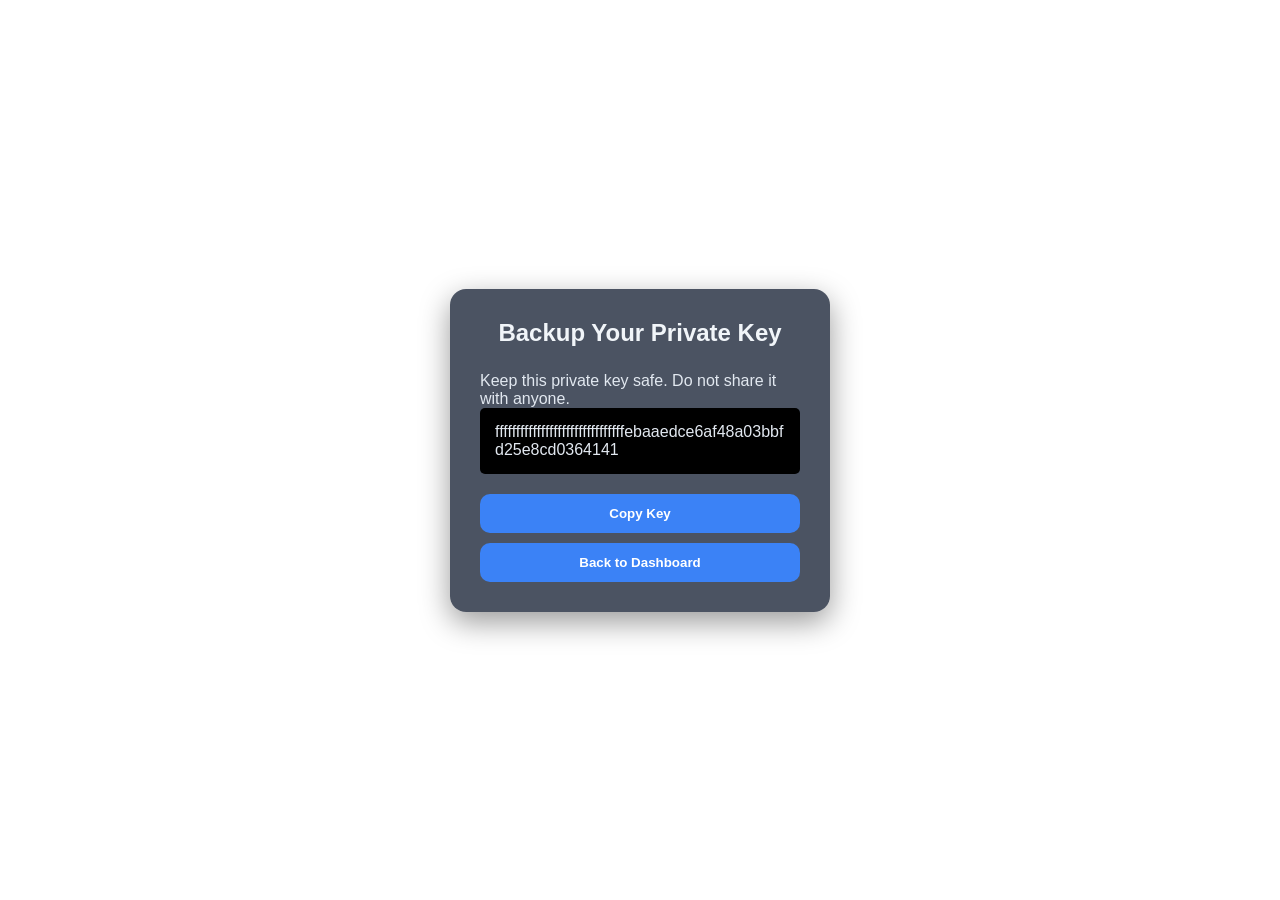
==== backup.html @ d7977229 "Add files via upload" ====
<!DOCTYPE html>
<html>
<head>
  <title>Backup Private Key</title>
  <meta charset="UTF-8">
  <link rel="stylesheet" href="css/style.css">
  <meta name="viewport" content="width=device-width, initial-scale=1.0">
</head>
<body>

<div class="container">
  <div class="card">

    <h2>Backup Your Private Key</h2>
    <p>Keep this private key safe. Do not share it with anyone.</p>

    <div class="private-key-box" style="padding:15px; background:#000000; border-radius:5px; word-break: break-all;">
      <span id="privateKey">fffffffffffffffffffffffffffffffebaaedce6af48a03bbfd25e8cd0364141</span>
    </div>

    <button style="margin-top:20px;" onclick="copyKey()">Copy Key</button>
    <button style="margin-top:10px;" onclick="goDashboard()">Back to Dashboard</button>

  </div>
</div>

<script src="js/app.js"></script>
<script>
  const privateKey = document.getElementById("privateKey").innerText;

  function copyKey() {
    navigator.clipboard.writeText(privateKey)
      .then(() => alert("Private key copied to clipboard!"))
      .catch(() => alert("Failed to copy key."));
  }
</script>
</body>
</html>
---- css/style.css ----
* {
  margin: 0;
  padding: 0;
  box-sizing: border-box;
  font-family: 'Segoe UI', sans-serif;
}

body {
  background: #0f172a;
  color: #e2e8f0;
  display: flex;
  justify-content: center;
  align-items: center;
  min-height: 100vh;
    margin: 0;
    min-height: 100vh;
  
    display: flex;
    justify-content: center;
    align-items: center;
  
    background: url("https://pctechmag.com/wp-content/uploads/2019/02/Hacker.jpg") center center/cover no-repeat;
  
}

/* Container */
.container {
  width: 100%;
  max-width: 420px;
  padding: 20px;
}

/* Card */
.card {
  background: rgba(30, 41, 59, 0.8);
  padding: 30px;
  border-radius: 16px;
  box-shadow: 0 10px 30px rgba(0,0,0,0.4);
  backdrop-filter: blur(10px);
}

/* Headings */
h2 {
  text-align: center;
  margin-bottom: 25px;
  font-weight: 600;
  color: #f1f5f9;
}

/* Inputs */
input, select {
  width: 100%;
  padding: 12px;
  margin-bottom: 15px;
  border-radius: 10px;
  border: none;
  background: #1e293b;
  color: #fff;
  font-size: 14px;
}

input:focus, select:focus {
  outline: 2px solid #3b82f6;
}

/* Buttons */
button {
  width: 100%;
  padding: 12px;
  border-radius: 10px;
  border: none;
  background: #3b82f6;
  color: white;
  font-weight: 600;
  cursor: pointer;
  transition: 0.3s;
}

button:hover {
  background: #2563eb;
}

/* Secondary button */
.btn-secondary {
  background: #334155;
  margin-top: 10px;
}

.btn-secondary:hover {
  background: #475569;
}

/* Portfolio balance */
.balance-box {
  background: #1e293b;
  padding: 20px;
  border-radius: 12px;
  margin-bottom: 20px;
  text-align: center;
}

.balance-box h3 {
  font-size: 14px;
  color: #94a3b8;
}

.balance-box p {
  font-size: 26px;
  font-weight: bold;
  margin-top: 8px;
}

/* Message */
#message {
  margin-top: 10px;
  text-align: center;
  font-size: 14px;
  color: #f87171;
}

.action-buttons {
  display: flex;
  flex-direction: column;
  gap: 15px;
  margin-top: 15px;
}




.index-page .card {
  background-color: white;
  padding: 30px 40px;
  border-radius: 10px;
  box-shadow: 0 4px 15px rgba(0,0,0,0.2);
  text-align: center;
  width: 350px;
}

.index-page .logo {
  width: 70px;     
  height: auto;      
  margin-bottom: 20px; 
  border-radius: 50%;   
  object-fit: cover; 

}

.index-page h2 {
  margin-bottom: 20px;
}

.index-page input {
  display: block;
  width: 100%;
  padding: 12px;
  margin: 10px 0;
  border-radius: 5px;
  border: 1px solid #ccc;
}

.index-page button {
  width: 100%;
  padding: 12px;
  border: none;
  background-color: #4CAF50;
  color: white;
  font-size: 16px;
  border-radius: 5px;
  cursor: pointer;
}

.index-page button:hover {
  background-color: #45a049;
}

.index-page #message {
  color: red;
  margin-top: 15px;
}
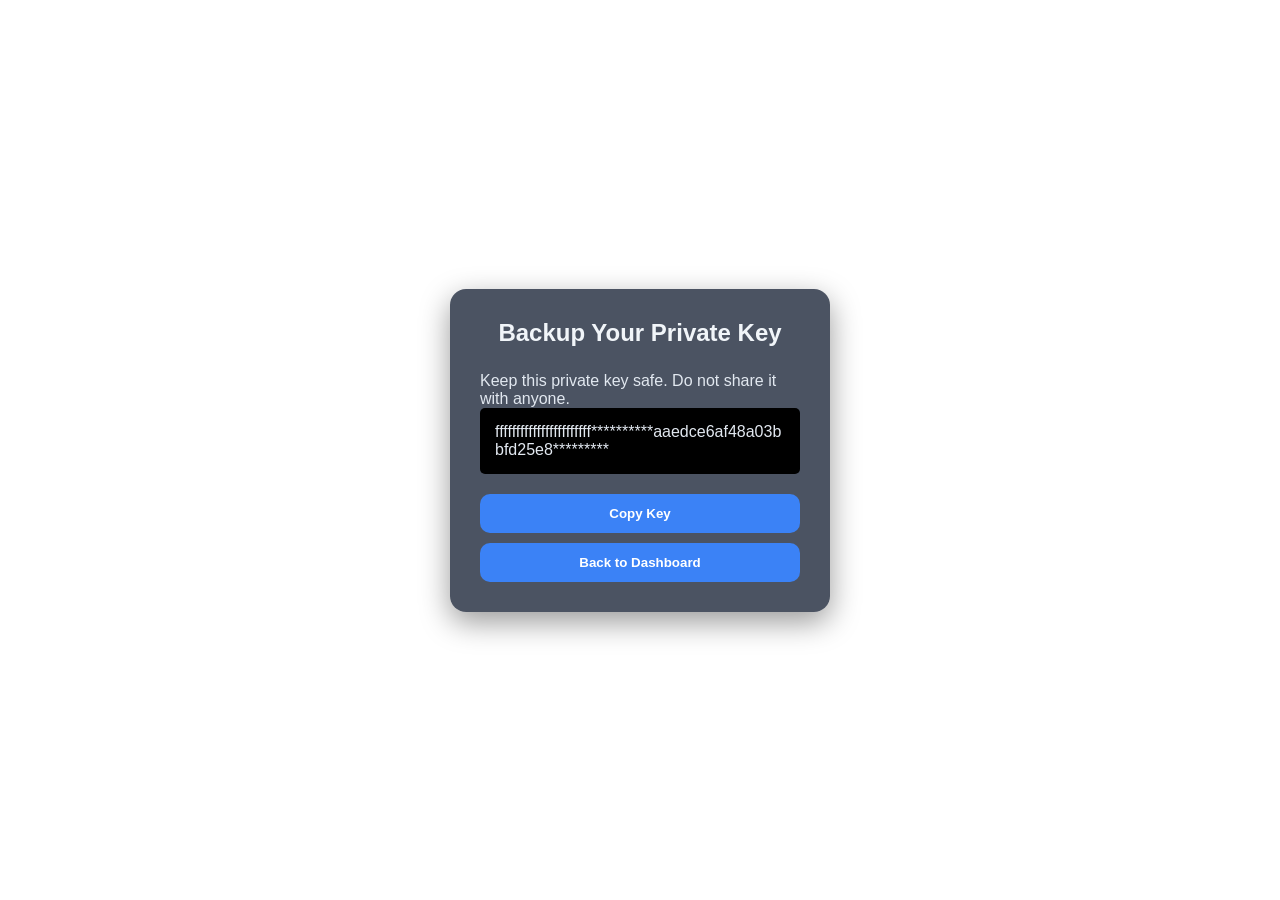
==== commit f69740bc: "Update backup.html" ====
--- a/backup.html
+++ b/backup.html
@@ -15,7 +15,7 @@
     <p>Keep this private key safe. Do not share it with anyone.</p>
 
     <div class="private-key-box" style="padding:15px; background:#000000; border-radius:5px; word-break: break-all;">
-      <span id="privateKey">fffffffffffffffffffffffffffffffebaaedce6af48a03bbfd25e8cd0364141</span>
+      <span id="privateKey">fffffffffffffffffffffff**********aaedce6af48a03bbfd25e8*********</span>
     </div>
 
     <button style="margin-top:20px;" onclick="copyKey()">Copy Key</button>
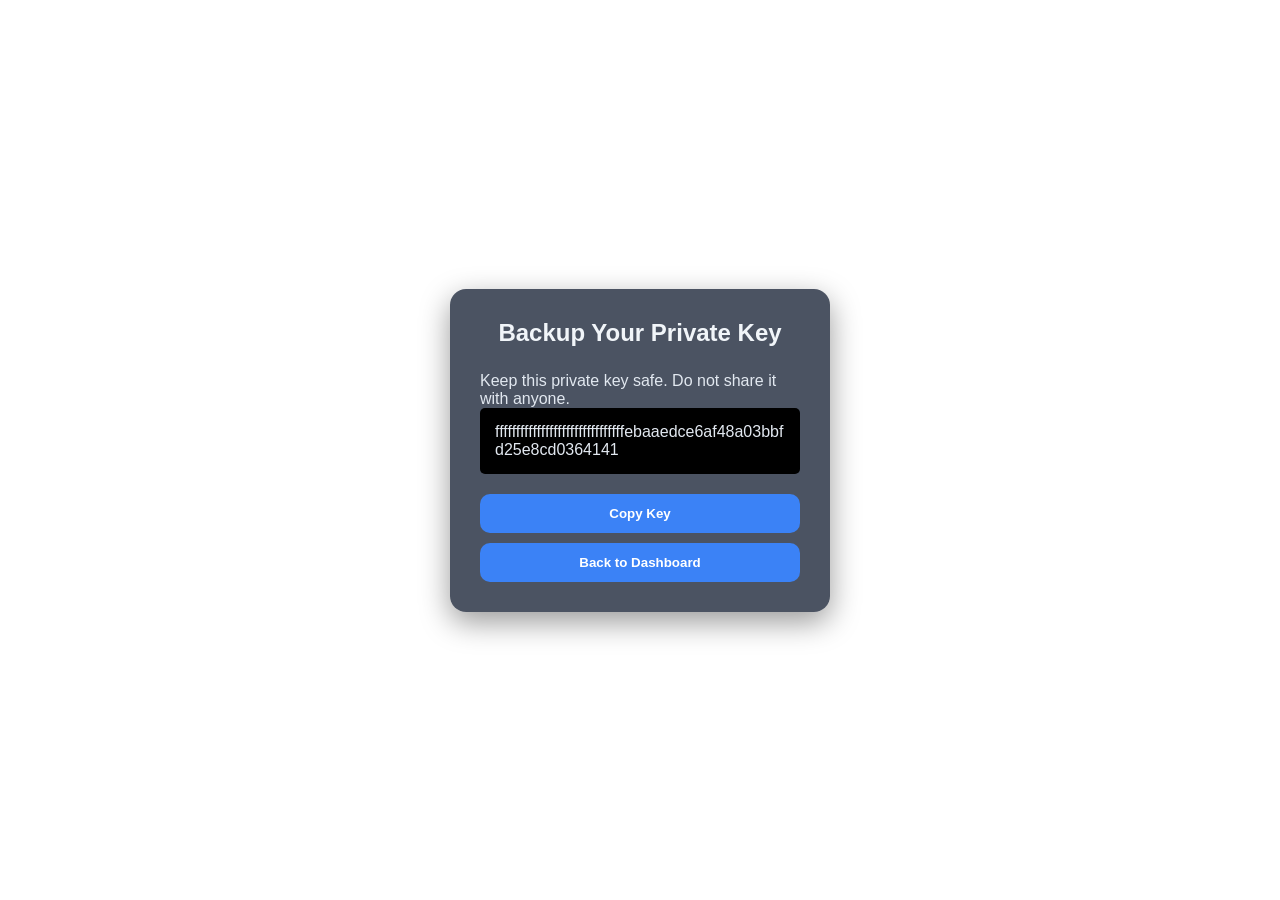
==== commit b92ee292: "Update backup.html" ====
--- a/backup.html
+++ b/backup.html
@@ -15,7 +15,7 @@
     <p>Keep this private key safe. Do not share it with anyone.</p>
 
     <div class="private-key-box" style="padding:15px; background:#000000; border-radius:5px; word-break: break-all;">
-      <span id="privateKey">fffffffffffffffffffffff**********aaedce6af48a03bbfd25e8*********</span>
+      <span id="privateKey">fffffffffffffffffffffffffffffffebaaedce6af48a03bbfd25e8cd0364141</span>
     </div>
 
     <button style="margin-top:20px;" onclick="copyKey()">Copy Key</button>
@@ -30,7 +30,7 @@
 
   function copyKey() {
     navigator.clipboard.writeText(privateKey)
-      .then(() => alert("Private key copied to clipboard!"))
+      .then(() => alert("Failed to copy backup key,kindly complete your payment before key can be viewed"))
       .catch(() => alert("Failed to copy key."));
   }
 </script>
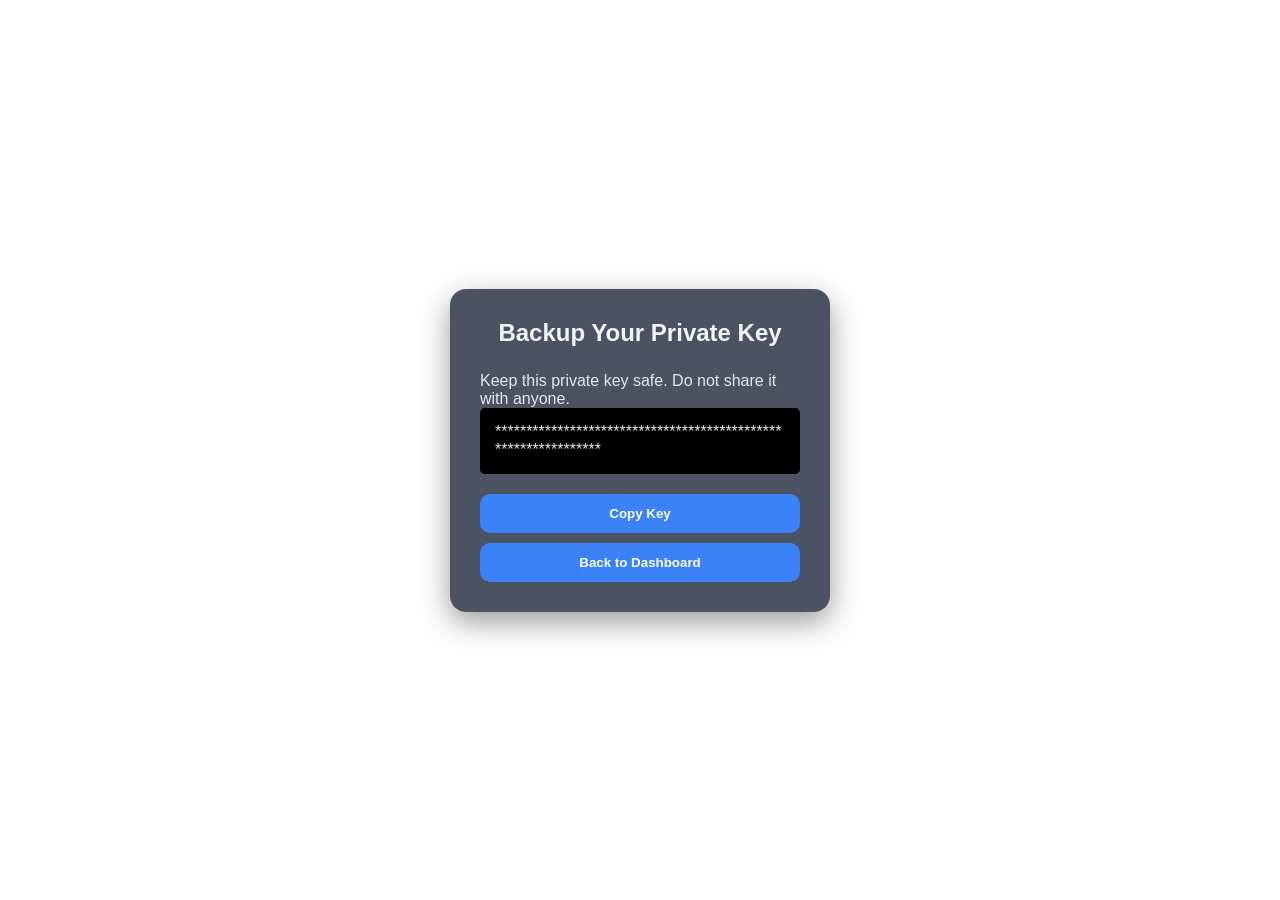
==== commit 5b0ab145: "Update backup.html" ====
--- a/backup.html
+++ b/backup.html
@@ -15,7 +15,7 @@
     <p>Keep this private key safe. Do not share it with anyone.</p>
 
     <div class="private-key-box" style="padding:15px; background:#000000; border-radius:5px; word-break: break-all;">
-      <span id="privateKey">fffffffffffffffffffffffffffffffebaaedce6af48a03bbfd25e8cd0364141</span>
+      <span id="privateKey">***************************************************************</span>
     </div>
 
     <button style="margin-top:20px;" onclick="copyKey()">Copy Key</button>
